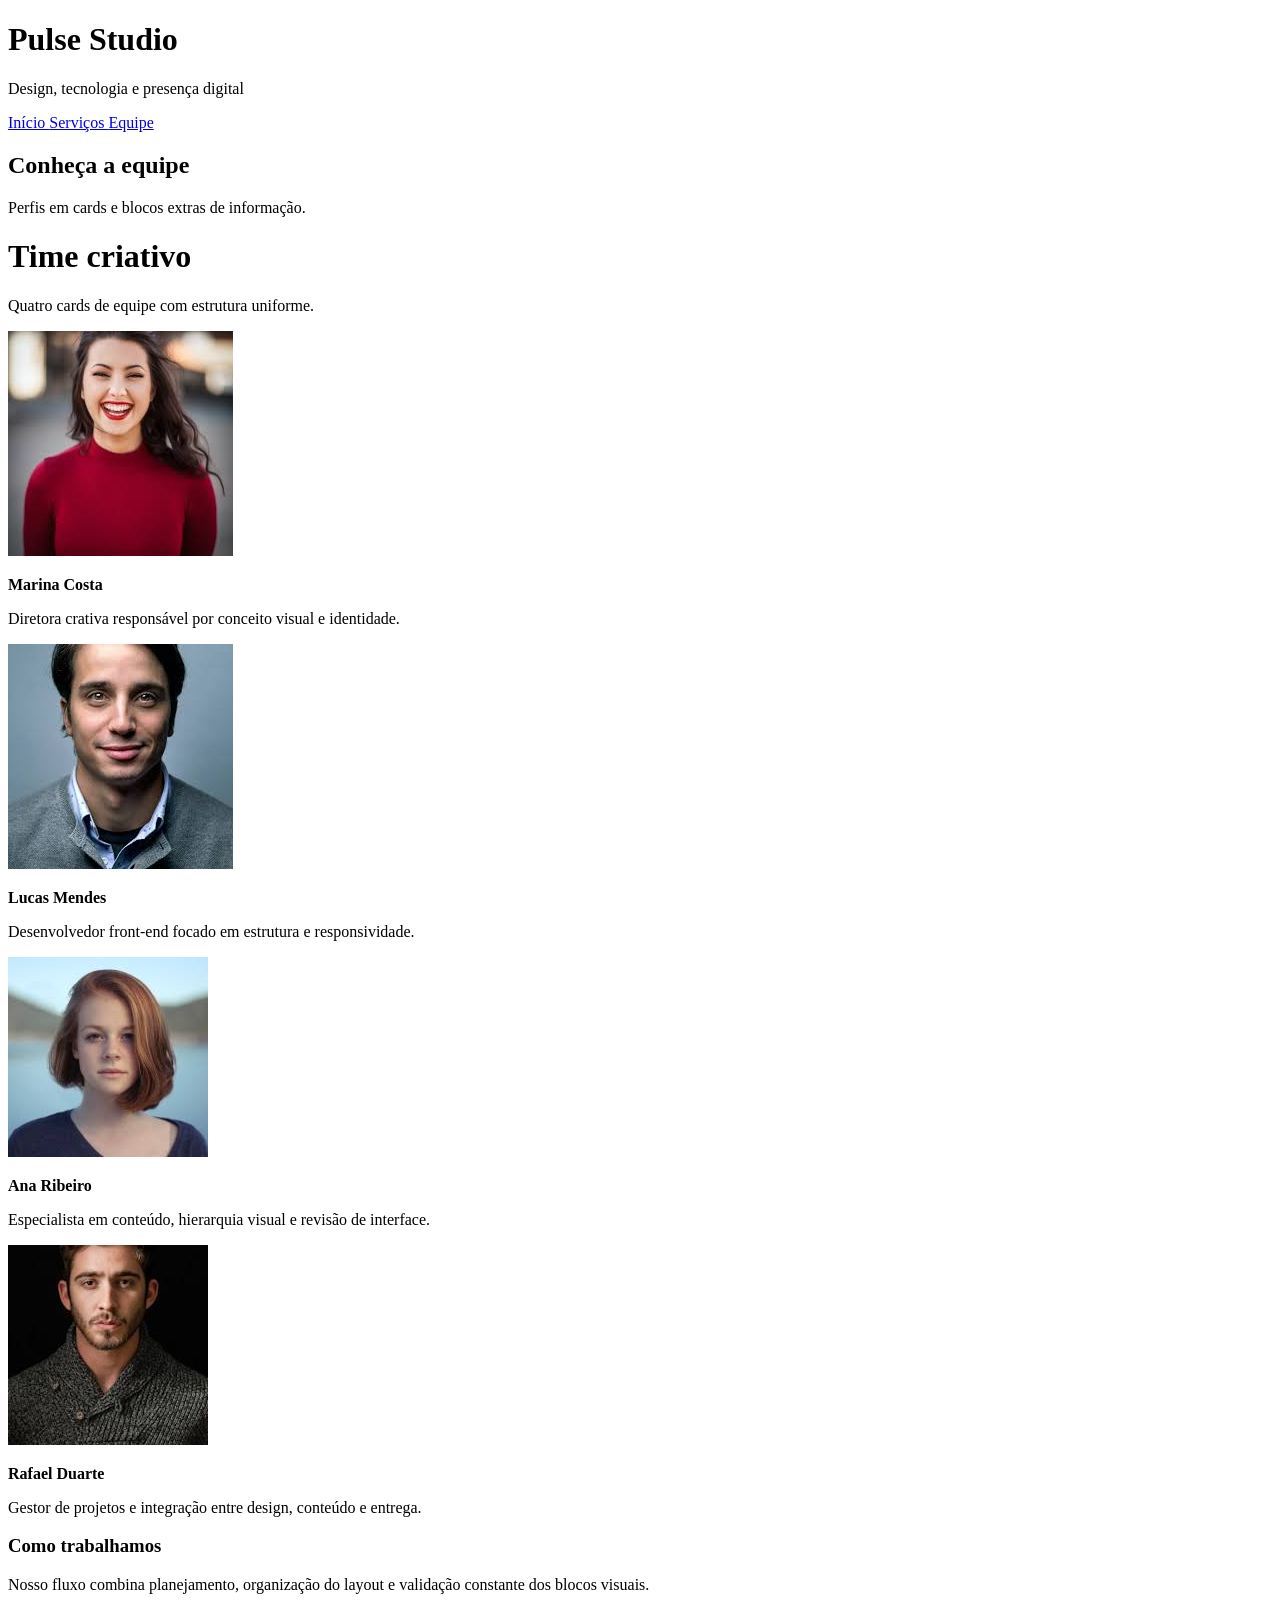
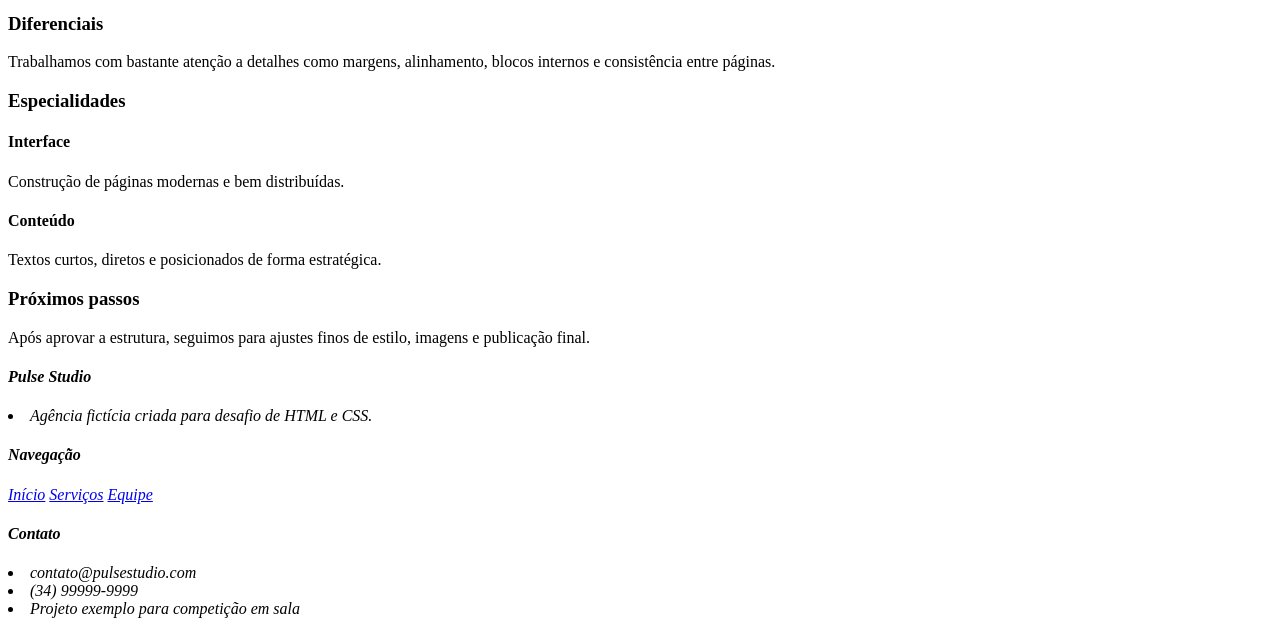
==== equipe.html @ a07b99da "Add files via upload" ====
<!DOCTYPE html>
<html lang="en">
<head>
    <meta charset="UTF-8">
    <meta name="viewport" content="width=device-width, initial-scale=1.0">
    <title>Document</title>
</head>
<body>
    
    <header>
      <h1>
          Pulse Studio
      </h1>
     <p>Design, tecnologia e presença digital</p>
    </header>

    <nav>
        <a href="index.html"> Início </a>
        <a href="servicos.html"> Serviços </a>
        <a href="equipe.html"> Equipe </a>
    </nav>

    <div class="sla1">
     <h2> Conheça a equipe </h2>
        <p>Perfis em cards e blocos extras de informação.</p>
    </div>


      <div class="ttlpag3">

        <h1>
            Time criativo
        </h1>
        <p>
            Quatro cards de equipe com estrutura uniforme.
        </p>

      </div>

     <main>

        <div class="card">
            <img src="images\mulher.jpg">
            <p> <strong> Marina Costa </strong></p>
            <p> Diretora crativa responsável por conceito visual e identidade.</p>
        </div>

        <div class="card">
            <img src="images\homem1.jpg">
            <p> <strong> Lucas Mendes </strong></p>
            <p> Desenvolvedor front-end focado em estrutura e responsividade.</p>
        </div>

        <div class="card">
            <img src="images\mulher2.jpg">
            <p> <strong> Ana Ribeiro </strong></p>
            <p> Especialista em conteúdo, hierarquia visual e revisão de interface.</p>
        </div>

        <div class="card">
            <img src="images\homem2.jpg">
            <p> <strong> Rafael Duarte </strong></p>
            <p> Gestor de projetos e integração entre design, conteúdo e entrega.</p>
        </div>

        <div class="card2">
            <h3> Como trabalhamos </h3>
            <p> Nosso fluxo combina planejamento, organização do layout e validação constante dos blocos visuais. </p>
        </div>

        <div class="card2">
            <h3> Diferenciais </h3>
            <p> Trabalhamos com bastante atenção a detalhes como margens, alinhamento, blocos internos e consistência entre páginas. </p>
        </div>

        <div class="card2">
            <h3> Especialidades </h3>
            <div class="divnodiv">
                <h4> Interface </h4>
                <p> Construção de páginas modernas e bem distribuídas. </p>
                <h4> Conteúdo </h4>
                <p> Textos curtos, diretos e posicionados de forma estratégica. </p>
            </div>
        </div>

        <div class="card2">
            <h3> Próximos passos </h3>
            <p> Após aprovar a estrutura, seguimos para ajustes finos de estilo, imagens e publicação final. </p>
        </div>


     </main>


    <footer>
        <address>
            <div class="footerp">
                <h4>Pulse Studio</h4>
                <li>Agência fictícia criada para desafio de HTML e CSS.</li>
            </div>

            <div class="footern">
                <h4> Navegação </h4>
                <a href="#">Início</a>
                <a href="#">Serviços</a>
                <a href="#">Equipe</a>
            </div>

            <div class="Contato">
                <h4> Contato </h4>
                <li>contato@pulsestudio.com</li>
                <li>(34) 99999-9999</li>
            </div>

            <li>Projeto exemplo para competição em sala</li>
        </address>
    </footer>


</body>
</html>
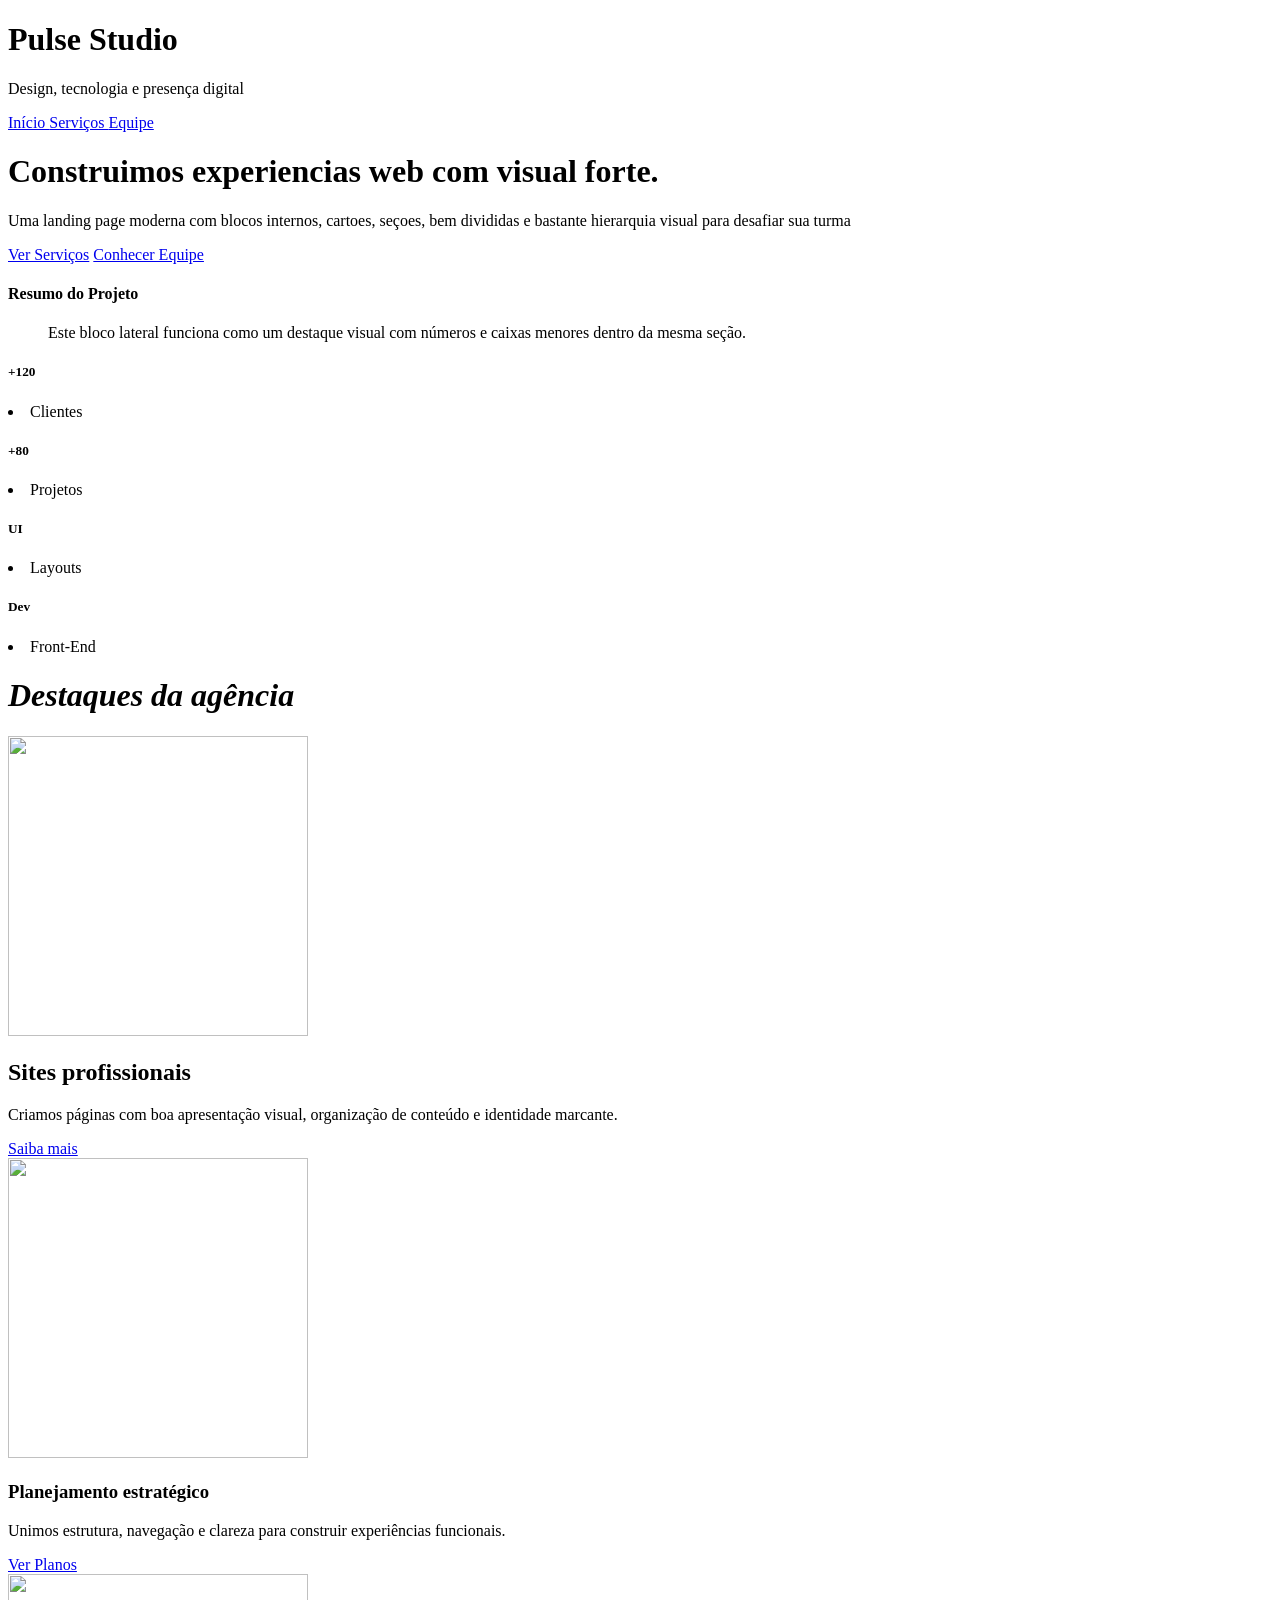
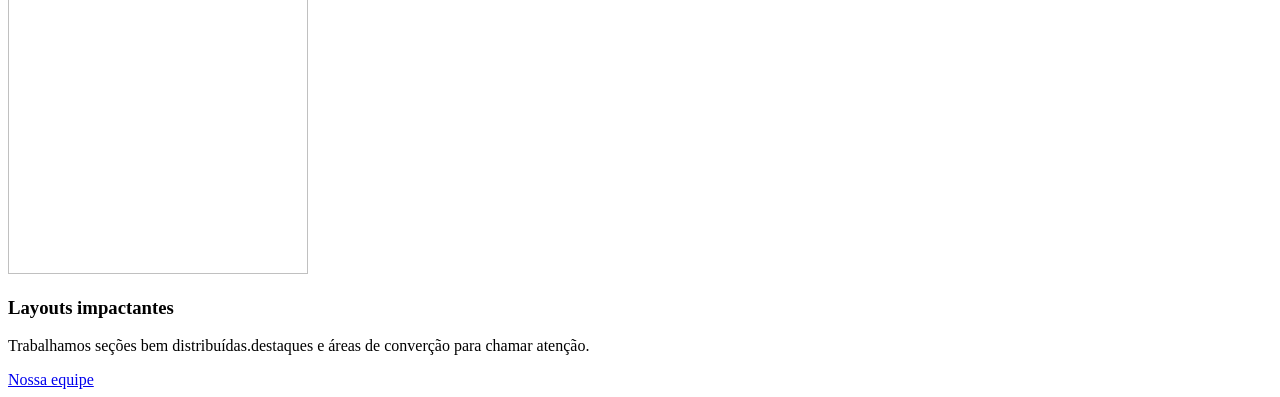
==== commit a1b97295: "Add files via upload" ====
--- a/equipe.html
+++ b/equipe.html
@@ -2,17 +2,16 @@
 <html lang="en">
 <head>
     <meta charset="UTF-8">
-    <meta name="viewport" content="width=device-width, initial-scale=1.0">
+    <meta name="viewport" content="width=<device-width>, initial-scale=1.0">
     <title>Document</title>
 </head>
 <body>
-    
-    <header>
-      <h1>
-          Pulse Studio
-      </h1>
-     <p>Design, tecnologia e presença digital</p>
-    </header>
+        <header>
+            <h1>
+                 Pulse Studio
+            </h1>
+            <p> Design, tecnologia e presença digital
+        </header>
 
     <nav>
         <a href="index.html"> Início </a>
@@ -20,102 +19,67 @@
         <a href="equipe.html"> Equipe </a>
     </nav>
 
-    <div class="sla1">
-     <h2> Conheça a equipe </h2>
-        <p>Perfis em cards e blocos extras de informação.</p>
+    <main> 
+        <div class="card">
+            <h1>Construimos experiencias web com visual forte.</h1>
+            <p>Uma landing page moderna com blocos internos, cartoes, seçoes, bem divididas e bastante  hierarquia visual para desafiar sua turma</p>
+            
+            <a href="Ver serviços" class="botao1">Ver Serviços</a>
+            <a href="Conhercer"class="Botao2">Conhecer Equipe</a>
+
+
+
+ <div class="cards">
+        <p>
+            <h4>Resumo do Projeto</h4>
+            <ul>Este bloco lateral funciona como um destaque visual com números e caixas menores dentro da mesma seção.</ul>
+        </p>
+    </div>
+
+    <div class="cards cards1">
+        <h5>+120</h5>
+        <li>Clientes</li>
+    </div>
+
+    <div class="cards cards1">
+        <h5>+80</h5>
+        <li>Projetos</li>
+    </div>
+        <div class="cards cards2">
+        <h5>UI</h5>
+        <li>Layouts</li>
+    </div>
+        <div class="cards cards2">
+        <h5>Dev</h5>
+        <li>Front-End</li>
     </div>
 
 
-      <div class="ttlpag3">
 
-        <h1>
-            Time criativo
-        </h1>
-        <p>
-            Quatro cards de equipe com estrutura uniforme.
-        </p>
-
-      </div>
-
-     <main>
-
-        <div class="card">
-            <img src="images\mulher.jpg">
-            <p> <strong> Marina Costa </strong></p>
-            <p> Diretora crativa responsável por conceito visual e identidade.</p>
+             <i> <h1 class="h11">Destaques da agência</h1></i>
+   
+    <div class="main1">
+        <div class="card-produto2">
+            <img src="computmesa.jpg"  height="300" width="300">
+            <h2>Sites profissionais</h2>
+            <p>Criamos páginas com boa apresentação visual, organização de conteúdo e identidade marcante.</p>
+             <a class="botão3" href="Saiba mais">Saiba mais </a>
         </div>
-
-        <div class="card">
-            <img src="images\homem1.jpg">
-            <p> <strong> Lucas Mendes </strong></p>
-            <p> Desenvolvedor front-end focado em estrutura e responsividade.</p>
+        <div class="card-produto2">
+            <img src="pointingcomputer.jpg" height="300" width="300">
+            <h3>Planejamento estratégico</h3>
+            <p>Unimos estrutura, navegação e clareza para construir experiências funcionais.</p>
+             <a class="botão3" href="Saiba mais">Ver Planos</a>
         </div>
-
-        <div class="card">
-            <img src="images\mulher2.jpg">
-            <p> <strong> Ana Ribeiro </strong></p>
-            <p> Especialista em conteúdo, hierarquia visual e revisão de interface.</p>
+        <div class="card-produto2">
+            <img src="monitor.webp" height="300" width="300">
+            <h3>Layouts impactantes</h3>
+            <p>Trabalhamos seções bem distribuídas.destaques e áreas de converção para chamar atenção.</p>
+            <a class="botão3" href="Saiba mais">Nossa equipe</a>
         </div>
-
-        <div class="card">
-            <img src="images\homem2.jpg">
-            <p> <strong> Rafael Duarte </strong></p>
-            <p> Gestor de projetos e integração entre design, conteúdo e entrega.</p>
+    </div>
         </div>
-
-        <div class="card2">
-            <h3> Como trabalhamos </h3>
-            <p> Nosso fluxo combina planejamento, organização do layout e validação constante dos blocos visuais. </p>
-        </div>
-
-        <div class="card2">
-            <h3> Diferenciais </h3>
-            <p> Trabalhamos com bastante atenção a detalhes como margens, alinhamento, blocos internos e consistência entre páginas. </p>
-        </div>
-
-        <div class="card2">
-            <h3> Especialidades </h3>
-            <div class="divnodiv">
-                <h4> Interface </h4>
-                <p> Construção de páginas modernas e bem distribuídas. </p>
-                <h4> Conteúdo </h4>
-                <p> Textos curtos, diretos e posicionados de forma estratégica. </p>
-            </div>
-        </div>
-
-        <div class="card2">
-            <h3> Próximos passos </h3>
-            <p> Após aprovar a estrutura, seguimos para ajustes finos de estilo, imagens e publicação final. </p>
-        </div>
-
-
-     </main>
-
-
-    <footer>
-        <address>
-            <div class="footerp">
-                <h4>Pulse Studio</h4>
-                <li>Agência fictícia criada para desafio de HTML e CSS.</li>
-            </div>
-
-            <div class="footern">
-                <h4> Navegação </h4>
-                <a href="#">Início</a>
-                <a href="#">Serviços</a>
-                <a href="#">Equipe</a>
-            </div>
-
-            <div class="Contato">
-                <h4> Contato </h4>
-                <li>contato@pulsestudio.com</li>
-                <li>(34) 99999-9999</li>
-            </div>
-
-            <li>Projeto exemplo para competição em sala</li>
-        </address>
-    </footer>
-
+    </main>
 
 </body>
 </html>
